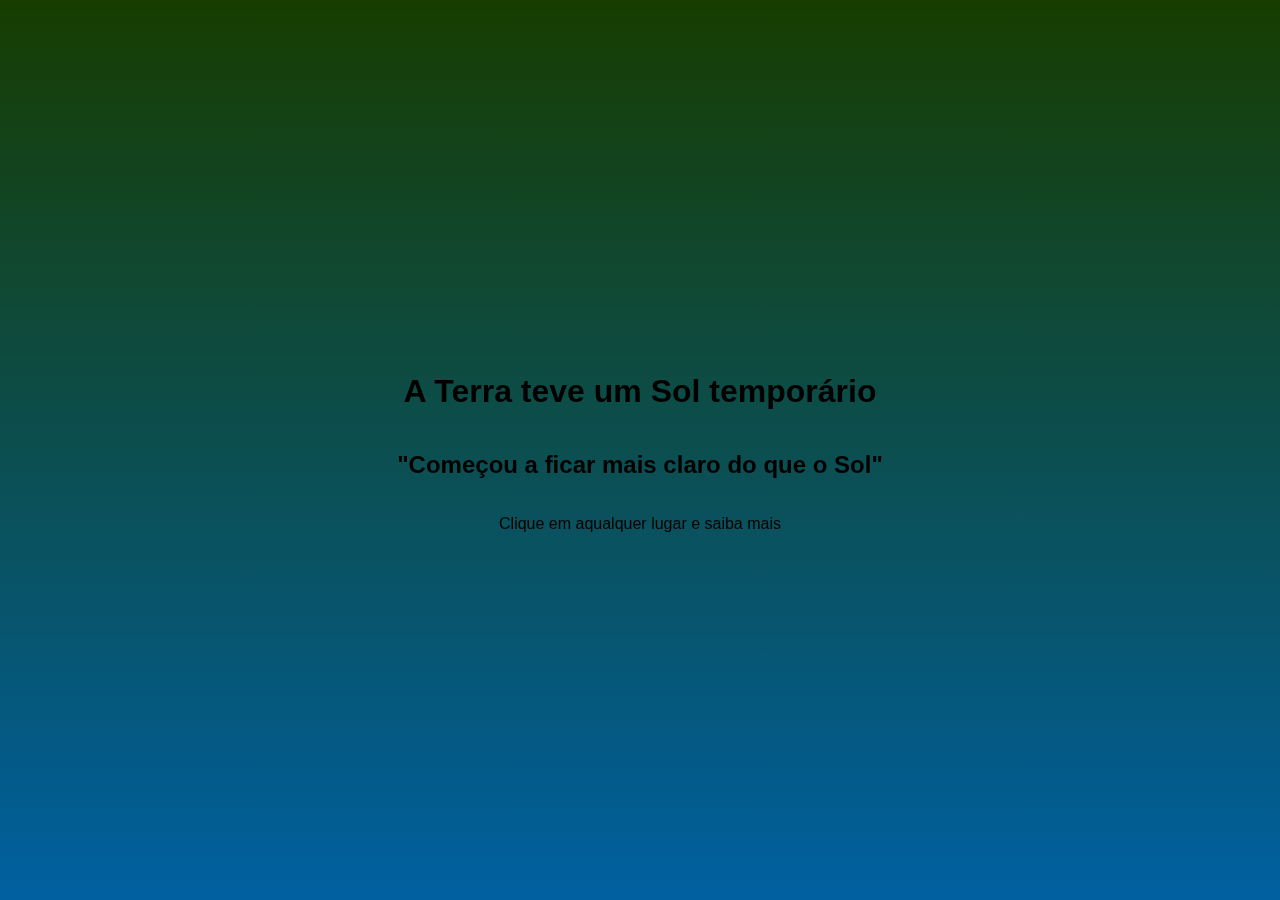
==== index.html @ 7582c859 "commit final" ====
<!DOCTYPE html>
<html lang="en">
<head>
    <meta charset="UTF-8">
    <meta http-equiv="X-UA-Compatible" content="IE=edge">
    <meta name="viewport" content="width=device-width, initial-scale=1.0">
    <link rel="stylesheet" href="index.css">
    <title>Document</title>
</head>
<body>
    <a href="./noticia.html">
        <div class="divvideo">
            <video autoplay="autoplay" autoplay loop muted playsinline class="video" >
                <source src="mountains_-_59291 (Original).mp4" type="video/mp4" />
            </video>
        </div>
        <div class="tela1">
            <h1>A Terra teve um Sol temporário</h1>
            <h2>"Começou a ficar mais claro do que o Sol"</h2>
            <p>Clique em aqualquer lugar e saiba mais</p>
        </div>
    </a>
    <audio autoplay="autoplay" src="forest-with-small-river-birds-and-nature-field-recording-6735.mp3" type="audio/mpeg" autoplay loop></audio>
</body>
</html>
---- index.css ----
body, html{
    height: 100%;
    width: 100%;
    margin: 0px;
    background-image: linear-gradient(#173d00, #0060a0);
    font-family: Arial, Helvetica, sans-serif;
    color: #000;
}

a{
    color: #000;
}

.divvideo{
    overflow: hidden;
    height: 100%;
    width: 100%;
    margin: 0px;
}

.video{
   width: 100%;
}

.tela1{
    display: flex;
    width: 100%;
    height: 100%;
    flex-direction: column;
    align-items: center;
    justify-content: center;
    position: fixed;
    right: 0;
    top: 0%;
}

@media screen and (max-width: 1054px) {
    .video{
        height: 100%;
        width: auto;
    }

    .divvideo{
        overflow: hidden;
        height: 100%;
        width: 100%;
        margin: 0px;
    }

}
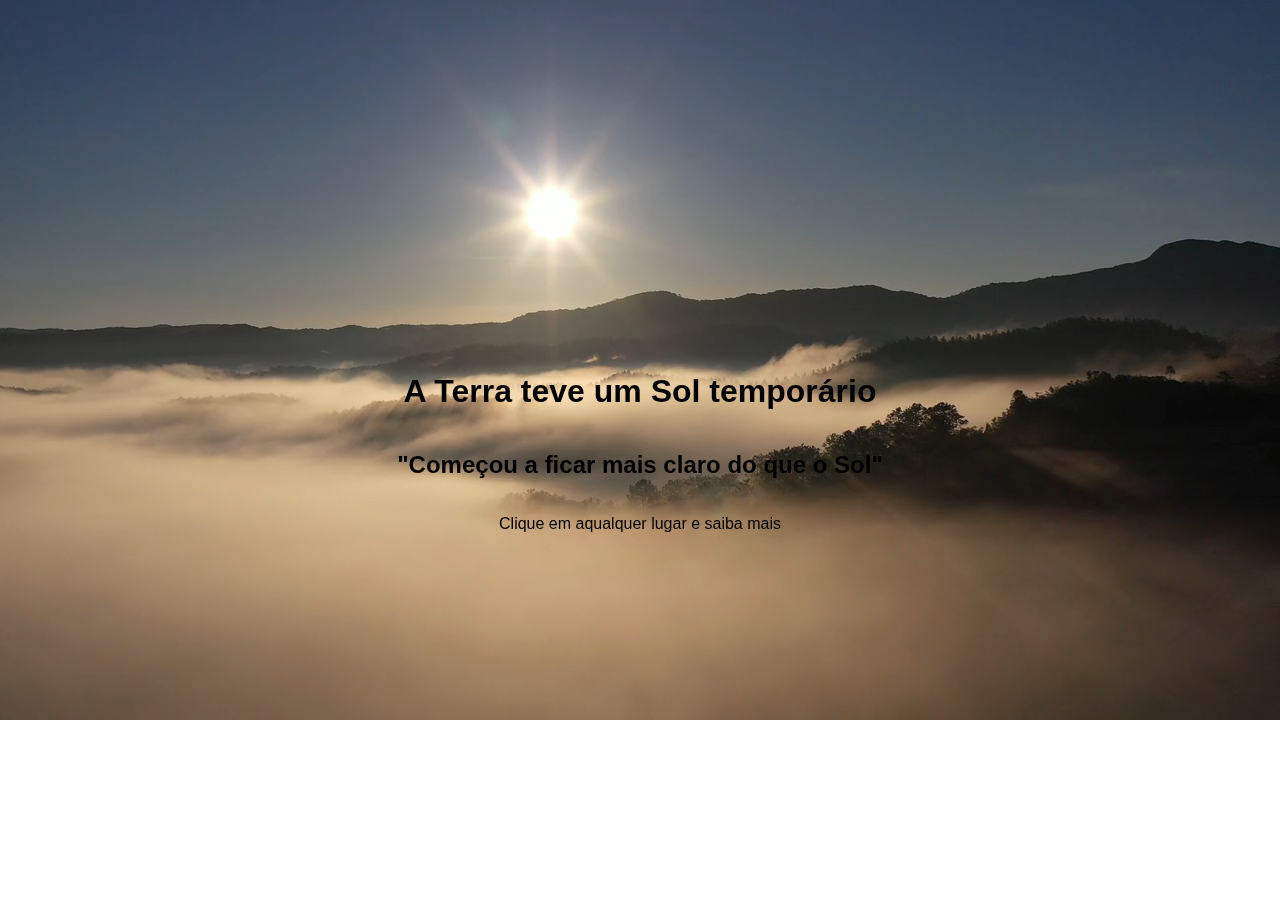
==== commit 6a928b72: "atualisacao7" ====
--- a/index.html
+++ b/index.html
@@ -5,13 +5,14 @@
     <meta http-equiv="X-UA-Compatible" content="IE=edge">
     <meta name="viewport" content="width=device-width, initial-scale=1.0">
     <link rel="stylesheet" href="index.css">
-    <title>Document</title>
+    <title>Inicio</title>
+    <link rel="icon" type="image/jpg" href="https://lh4.googleusercontent.com/Ngs54ukLTz0Y_c9mnr7MiX4Rfei9wiEqfdwSCQ9oWjpXaShXJKZ0YDLhap6YaSiv6Z93o42VJDLAgkTo53iU9JM"/>
 </head>
 <body>
     <a href="./noticia.html">
         <div class="divvideo">
             <video autoplay="autoplay" autoplay loop muted playsinline class="video" >
-                <source src="mountains_-_59291 (Original).mp4" type="video/mp4" />
+                <source src="mountains_-_59291 (720p).mp4" type="video/mp4" />
             </video>
         </div>
         <div class="tela1">
--- a/index.css
+++ b/index.css
@@ -2,13 +2,13 @@
     height: 100%;
     width: 100%;
     margin: 0px;
-    background-image: linear-gradient(#173d00, #0060a0);
     font-family: Arial, Helvetica, sans-serif;
     color: #000;
 }
 
 a{
     color: #000;
+    text-decoration: none;
 }
 
 .divvideo{
@@ -34,6 +34,10 @@
     top: 0%;
 }
 
+h1, h2, h3, .p{
+    text-align: center;
+}
+
 @media screen and (max-width: 1054px) {
     .video{
         height: 100%;
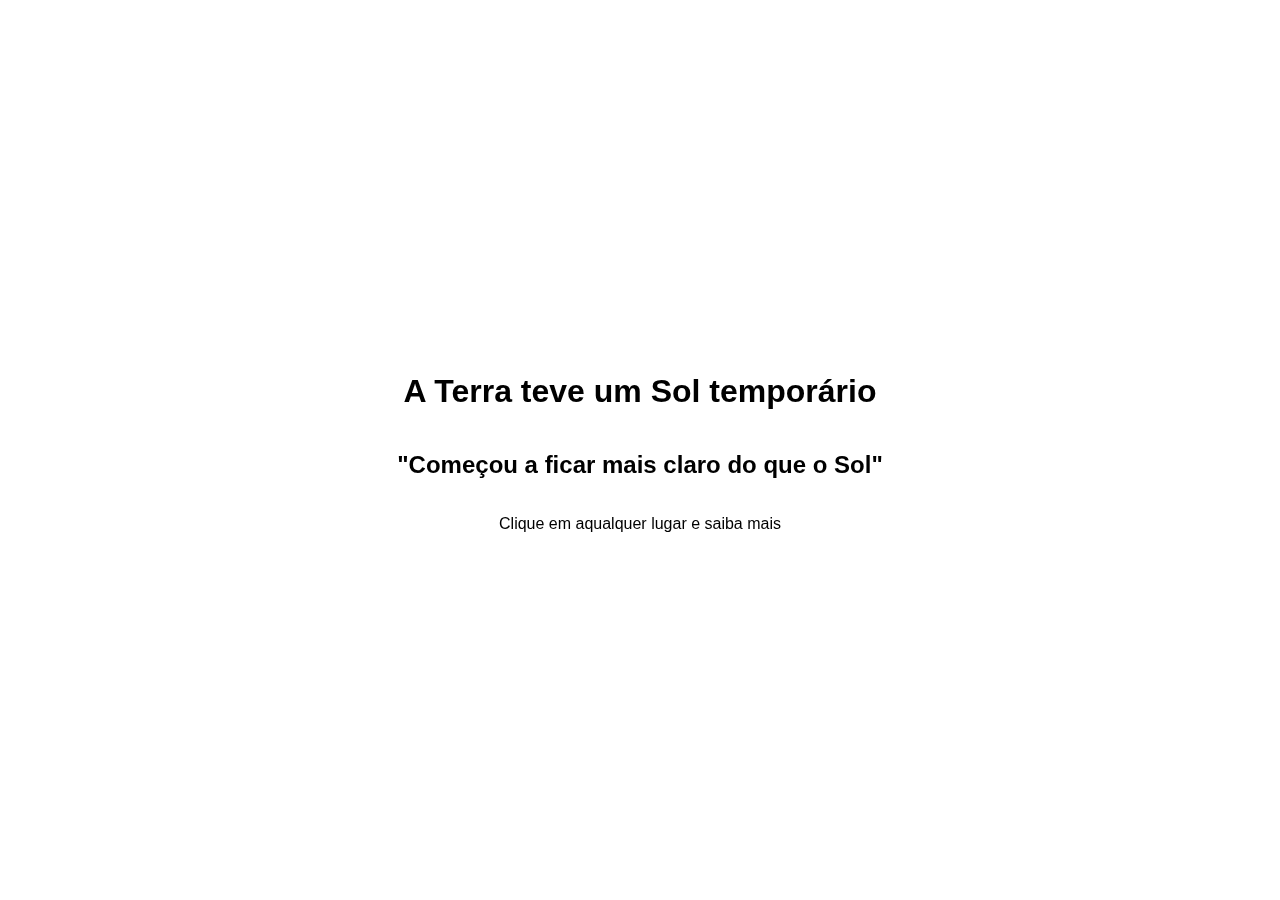
==== commit b8fe7eff: "atualisacao8" ====
--- a/index.html
+++ b/index.html
@@ -12,7 +12,7 @@
     <a href="./noticia.html">
         <div class="divvideo">
             <video autoplay="autoplay" autoplay loop muted playsinline class="video" >
-                <source src="mountains_-_59291 (720p).mp4" type="video/mp4" />
+                <source src="mountains_-_59291 (1080p).mp4" type="video/mp4" />
             </video>
         </div>
         <div class="tela1">
@@ -21,6 +21,6 @@
             <p>Clique em aqualquer lugar e saiba mais</p>
         </div>
     </a>
-    <audio autoplay="autoplay" src="forest-with-small-river-birds-and-nature-field-recording-6735.mp3" type="audio/mpeg" autoplay loop></audio>
+    <audio autoplay="autoplay" autoplay loop muted playsinline src="forest-with-small-river-birds-and-nature-field-recording-6735.mp3" type="audio/mpeg" autoplay loop></audio>
 </body>
 </html>